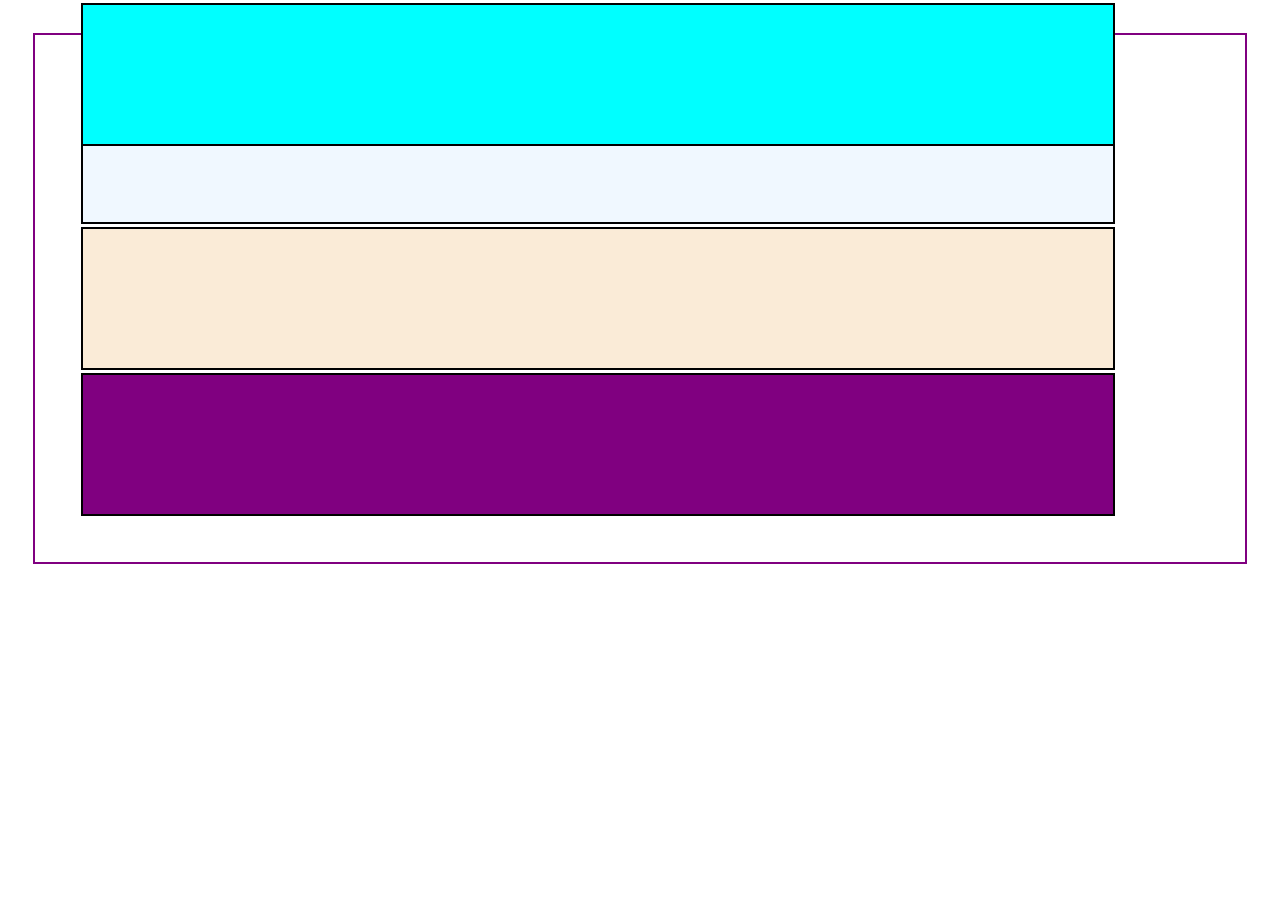
==== position.html @ 5b04c16f "Create position.html" ====
<!DOCTYPE html>
<html lang="en">

<head>
    <meta charset="UTF-8">
    <meta name="viewport" content="width=device-width, initial-scale=1.0">
    <title>Position CSS</title>
</head>
<style>
    * {
        margin: 0;
        padding: 0;
    }

    .box {
        height: 133px;
        width: 80vw;
        border: 2px solid black;
        margin: 3px;
        padding: 3px;
    }
    .box1{
        background-color: aqua;
        position: absolute;
        top: 0px;/*nearest positioned ancestor*/
    }
    .box2{
        background-color: aliceblue;
        /*position: relative;
        top: 34px;
        left: 56px;
        z-index: 1;/*jiska z index zyada that overlaps*/
    }
    .box3{
        background-color: antiquewhite;
    }
    .box4{
        background-color: purple;
    }
    .parent{
        margin: 33px;
        padding: 43px;
        border: 2px solid purple;
    }
</style>

<body>
    <div class="parent">
    <div class="box box1"></div>
    <div class="box box2"></div>
    <div class="box box3"></div>
    <div class="box box4"></div>
    </div>
</body>

</html>
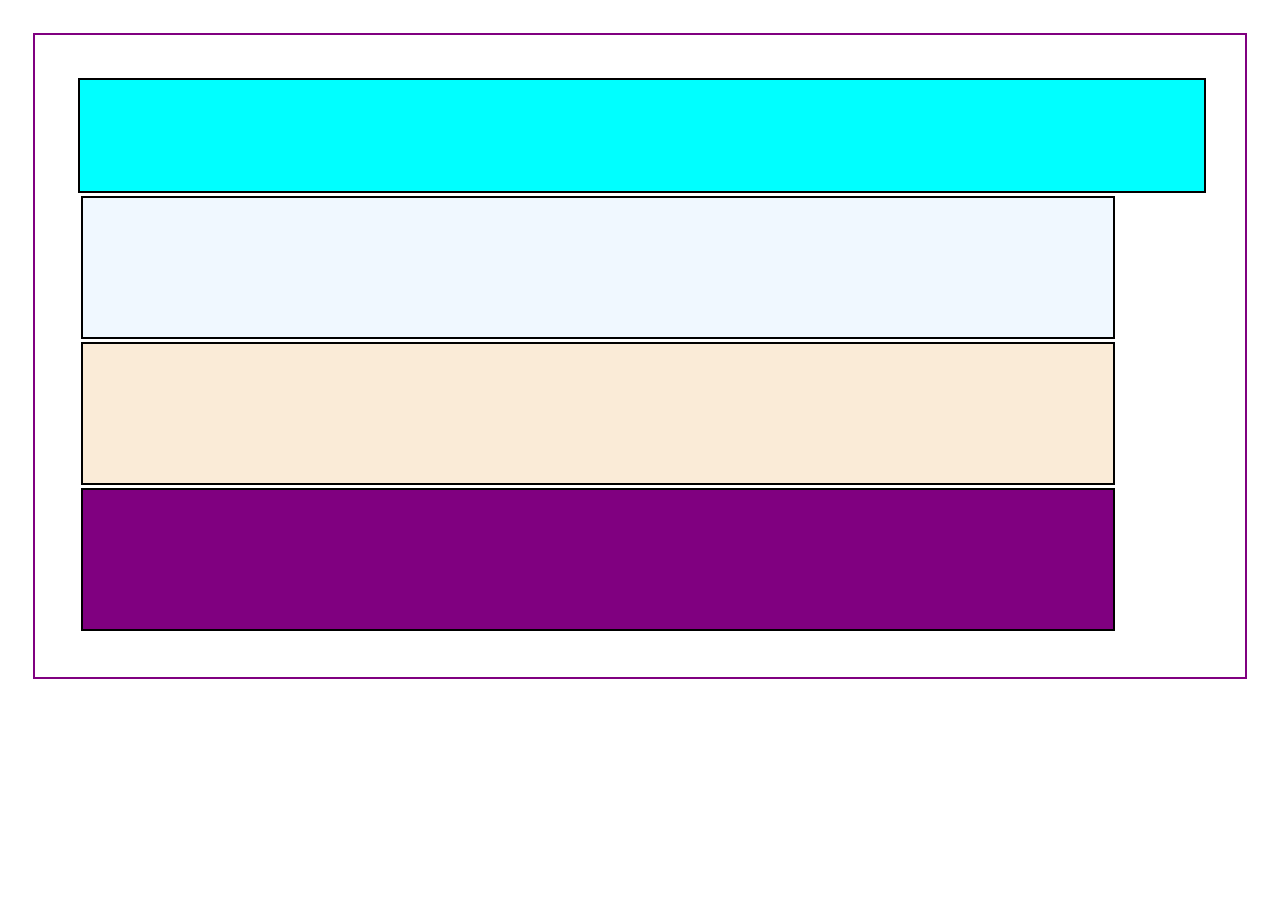
==== commit 4b696302: "Update position.html" ====
--- a/position.html
+++ b/position.html
@@ -21,7 +21,13 @@
     }
     .box1{
         background-color: aqua;
-        position: absolute;
+        position: sticky;
+        top: 0px;
+        width: 100%;
+        height: 111px;
+        margin: 0px;
+        padding: 0px;
+        /*position: absolute;
         top: 0px;/*nearest positioned ancestor*/
     }
     .box2{
@@ -41,6 +47,10 @@
         margin: 33px;
         padding: 43px;
         border: 2px solid purple;
+        /*position:relative;*/
+
+
+        /*Exception:transform.filter,perspective properties can also make an element appear positioned*/
     }
 </style>
 
